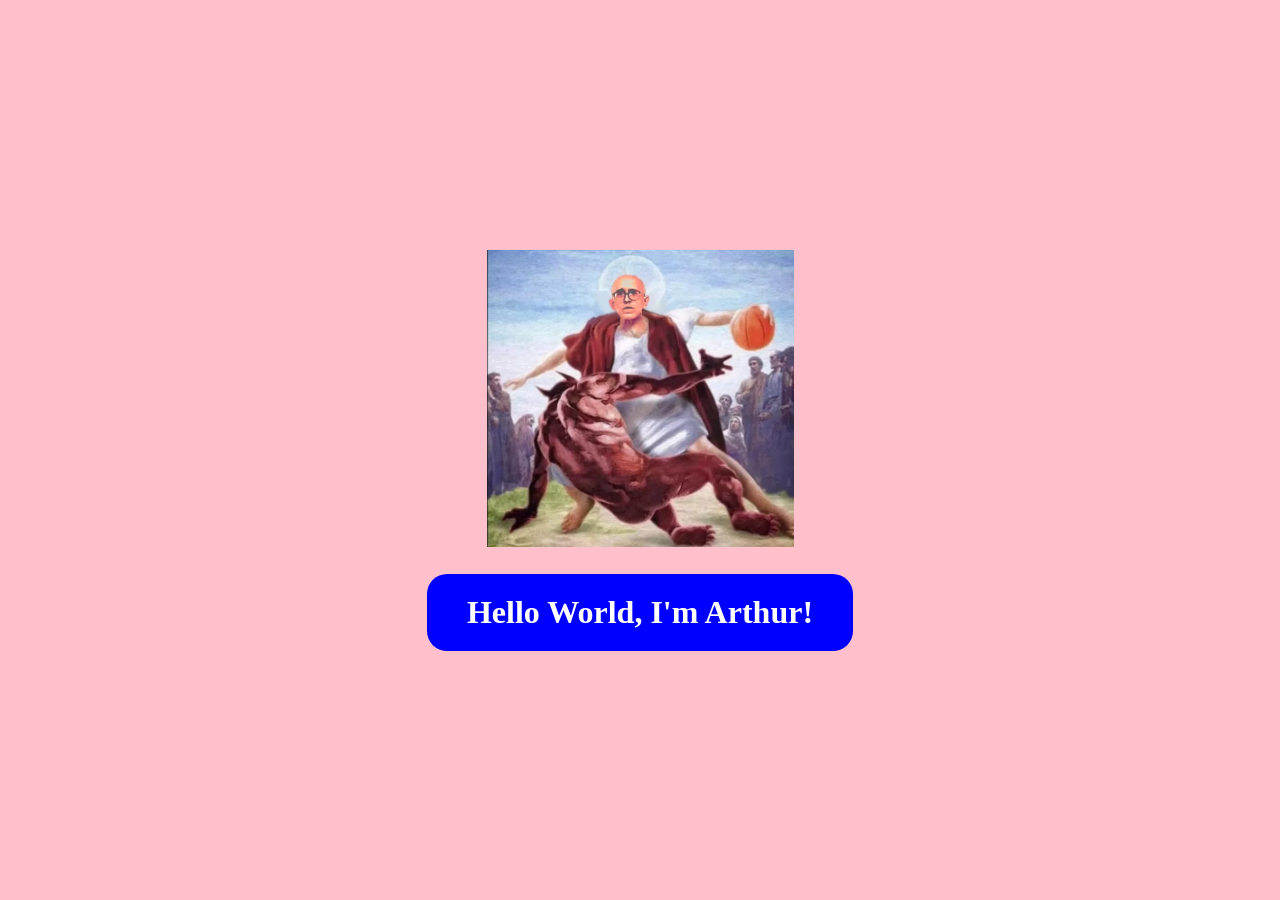
==== DIW/Aula02/index.html @ 152f59c1 "verde" ====
<!DOCTYPE html>
<html lang="pt-br">
<head>
    <meta charset="UTF-8">
    <meta name="viewport" content="width=device-width, initial-scale=1.0">
    <title>Hello World, I'm Arthur!</title>
    <link rel="stylesheet" href="index.css">
</head>
<body>
    <img id="imagem" src="Images/theldo.png" alt="Professor Theldo">
    <div id="caixa1" onclick="abrir()" class="oi">Hello World, I'm Arthur!</div>
    <script src="index.js"></script>
</body>
</html>
---- DIW/Aula02/index.css ----
*{
    margin:0;
    padding: 0;
}

body{
    background-color: pink;
    width: 100vw;
    height: 100vh;
    display: flex;
    flex-direction: column;
    justify-content: center;
    align-items: center;
    gap: 3%;
}

#imagem{
    max-width: 40%;
    max-height: 50%;
    object-fit: contain;
}

#caixa1{
    font-size: 2em;
    font-weight: bold;
    padding: 20px 40px;
    flex-shrink: 0;
    border-radius: 20px;
    background-color: blue;
    color: white;
    display: flex;
    justify-content: center;
    align-items: center;
    cursor: pointer;
}
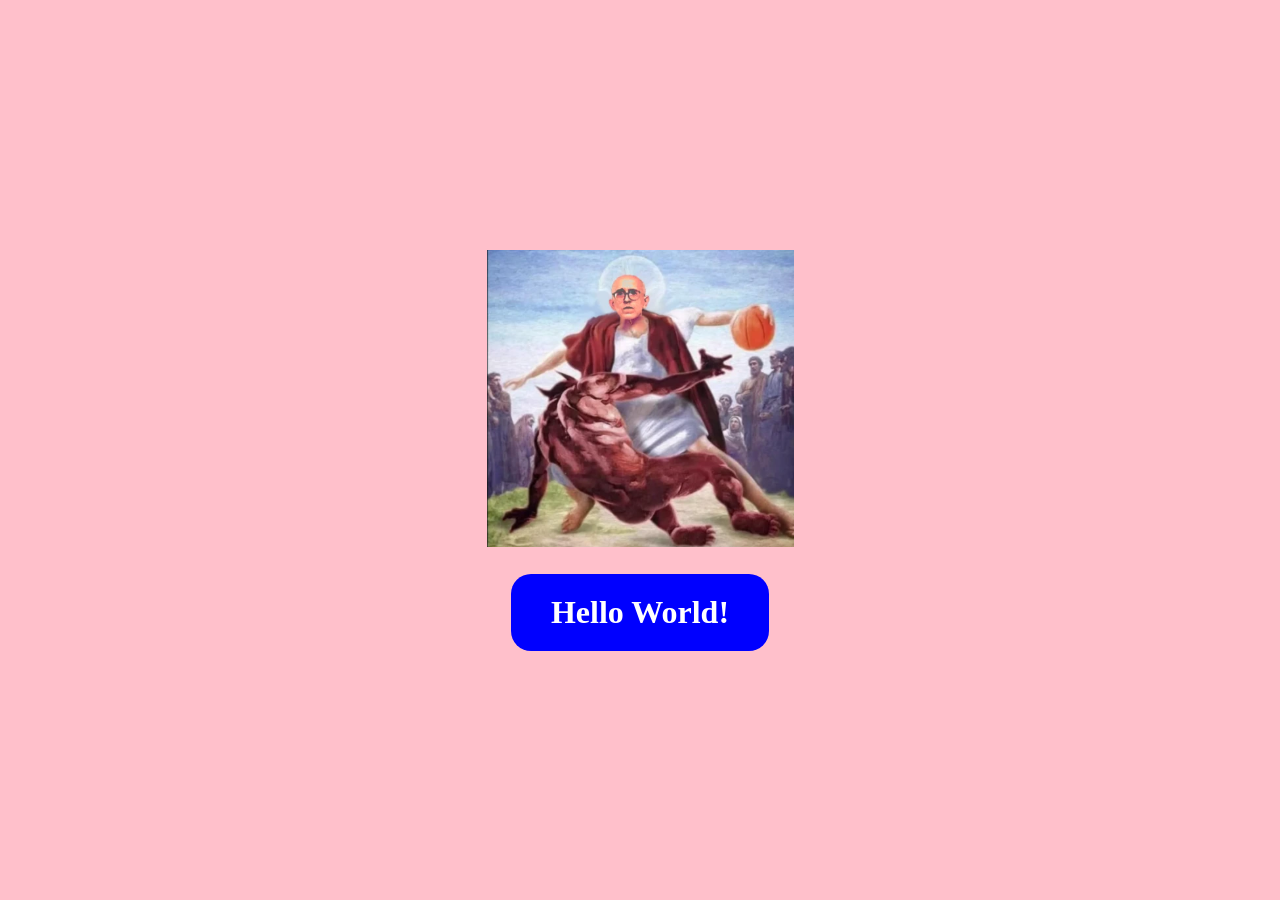
==== commit 9044cbc9: "Alterações no arquivo README.md - matrícula: 911060" ====
--- a/DIW/Aula02/index.html
+++ b/DIW/Aula02/index.html
@@ -3,12 +3,12 @@
 <head>
     <meta charset="UTF-8">
     <meta name="viewport" content="width=device-width, initial-scale=1.0">
-    <title>Hello World, I'm Arthur!</title>
+    <title>DIW</title>
     <link rel="stylesheet" href="index.css">
 </head>
 <body>
     <img id="imagem" src="Images/theldo.png" alt="Professor Theldo">
-    <div id="caixa1" onclick="abrir()" class="oi">Hello World, I'm Arthur!</div>
+    <div id="caixa1" onclick="abrir()" class="oi">Hello World!</div>
     <script src="index.js"></script>
 </body>
 </html>
